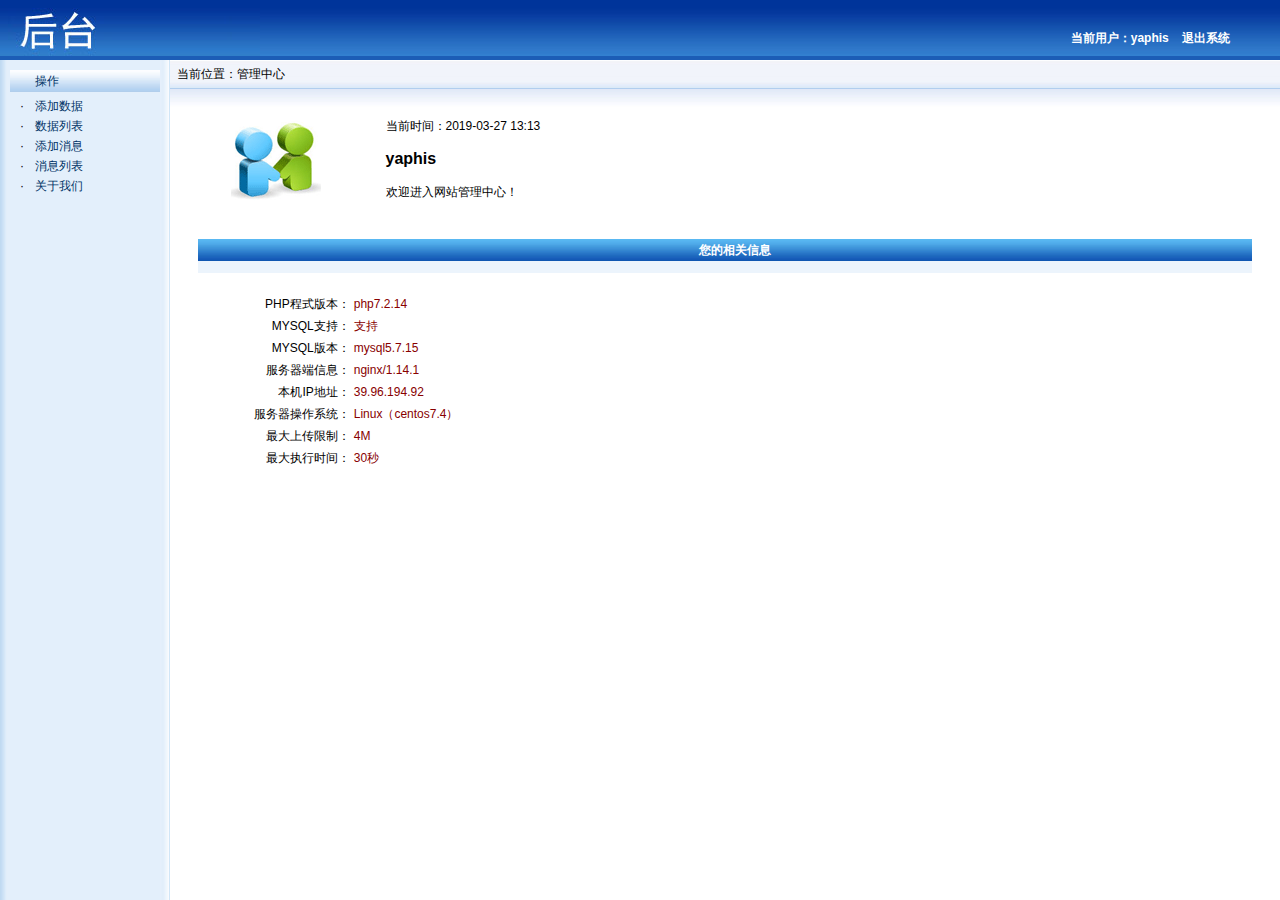
==== src/main/webapp/index.html @ a036ff31 "Initial commit" ====
<!DOCTYPE HTML PUBLIC "-//W3C//DTD HTML 4.0 Frameset//EN">
<HTML>
<HEAD>
<TITLE>蝴蝶谷-管理后台</TITLE>
<META http-equiv=Content-Type content="text/html; charset=utf-8">
<META http-equiv=Pragma content=no-cache>
<META http-equiv=Cache-Control content=no-cache>
<META http-equiv=Expires content=-1000>
<LINK href="css/admin.css" type="text/css" rel="stylesheet">
</HEAD>

<FRAMESET border=0 frameSpacing=0 rows="60, *" frameBorder=0>
<FRAME name=header src="header.html" frameBorder=0 noResize scrolling=no>
<FRAMESET cols="170, *">
<FRAME name=menu src="menu.html" frameBorder=0 noResize>
<FRAME name=main src="main.html" frameBorder=0 noResize scrolling=yes>
</FRAMESET>
</FRAMESET>
<noframes>
</noframes>

</HTML>
---- src/main/webapp/css/admin.css ----
BODY {
	MARGIN: 0px
}
P {
	MARGIN: 0px
}
BODY {
	COLOR: #000; BACKGROUND-COLOR: #fff
}
BODY {
	FONT-SIZE: 12px; LINE-HEIGHT: 150%; FONT-FAMILY: "Verdana", "Arial", "Helvetica", "sans-serif"
}
TABLE {
	FONT-SIZE: 12px; LINE-HEIGHT: 150%; FONT-FAMILY: "Verdana", "Arial", "Helvetica", "sans-serif"
}
INPUT {
	FONT-SIZE: 12px; FONT-FAMILY: "Verdana", "Arial", "Helvetica", "sans-serif"
}
SELECT {
	FONT-SIZE: 12px; FONT-FAMILY: "Verdana", "Arial", "Helvetica", "sans-serif"
}
TEXTAREA {
	FONT-SIZE: 12px; FONT-FAMILY: "Verdana", "Arial", "Helvetica", "sans-serif"
}
A:link {
	COLOR: #036; TEXT-DECORATION: none
}
A:visited {
	COLOR: #036; TEXT-DECORATION: none
}
A:hover {
	COLOR: #036; TEXT-DECORATION: underline
}
.flsx{ width:100%; height:25px; background:#E3EFFB; clear:both; margin-top:10px;}
.flsx .dq{ float:left; width:50%; text-align:left; height:25px; line-height:25px; margin-left:15px; font-size:14px; display:inline;}
.flsx .inp{ float:left; width:45%; text-align:right; height:25px; line-height:auto; margin-left:10px; overflow:hidden;}
.flsx .spa{ width:98%; height:auto; clear:both;}
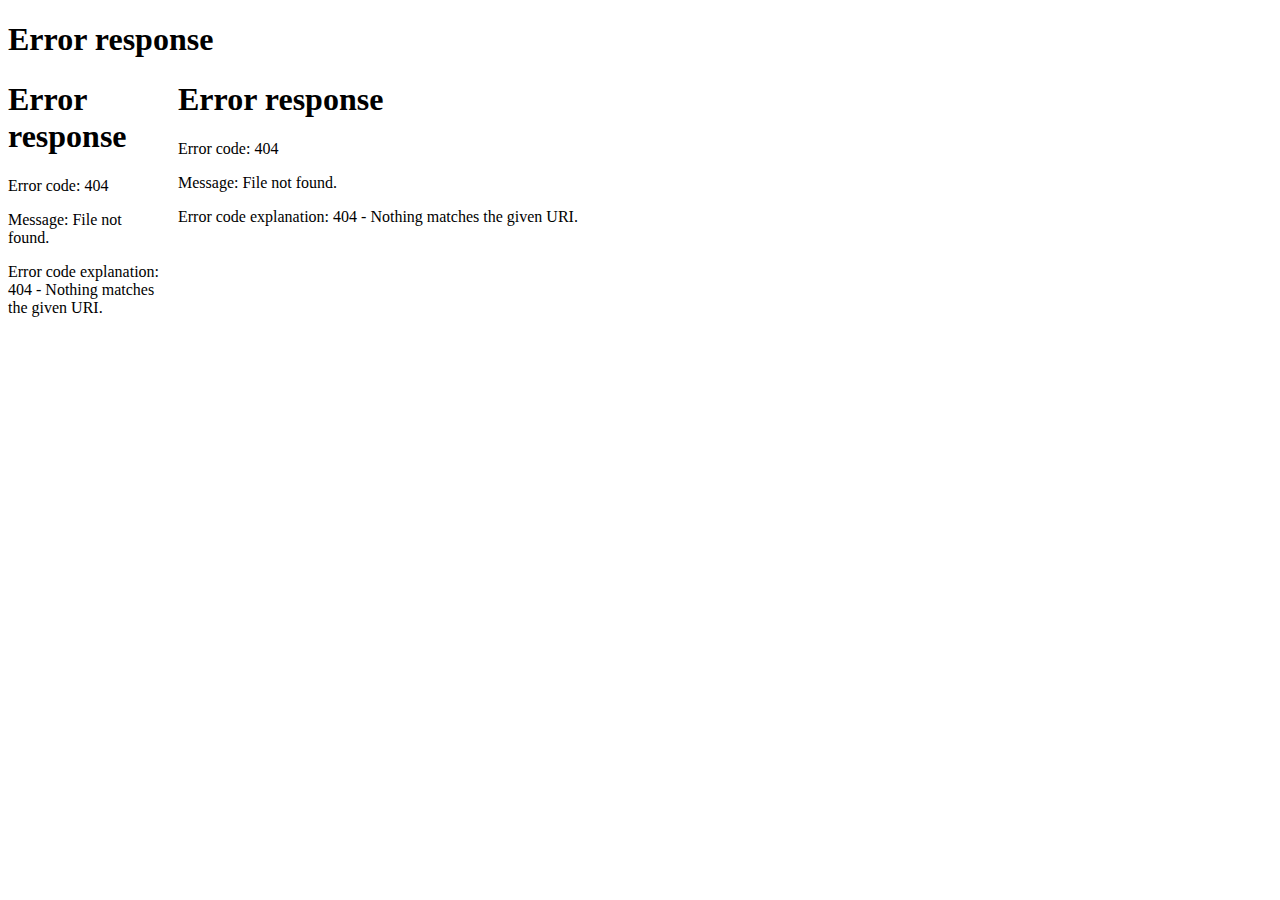
==== commit e5809ce4: "货品保存功能开发" ====
--- a/src/main/webapp/index.html
+++ b/src/main/webapp/index.html
@@ -6,14 +6,14 @@
 <META http-equiv=Pragma content=no-cache>
 <META http-equiv=Cache-Control content=no-cache>
 <META http-equiv=Expires content=-1000>
-<LINK href="css/admin.css" type="text/css" rel="stylesheet">
+<LINK href="${contextPath}/css/admin.css" type="text/css" rel="stylesheet">
 </HEAD>
 
 <FRAMESET border=0 frameSpacing=0 rows="60, *" frameBorder=0>
-<FRAME name=header src="header.html" frameBorder=0 noResize scrolling=no>
+<FRAME name=header src="${contextPath}/header.html" frameBorder=0 noResize scrolling=no>
 <FRAMESET cols="170, *">
-<FRAME name=menu src="menu.html" frameBorder=0 noResize>
-<FRAME name=main src="main.html" frameBorder=0 noResize scrolling=yes>
+<FRAME name=menu src="${contextPath}/menu.html" frameBorder=0 noResize>
+<FRAME name=main src="${contextPath}/main.html" frameBorder=0 noResize scrolling=yes>
 </FRAMESET>
 </FRAMESET>
 <noframes>
